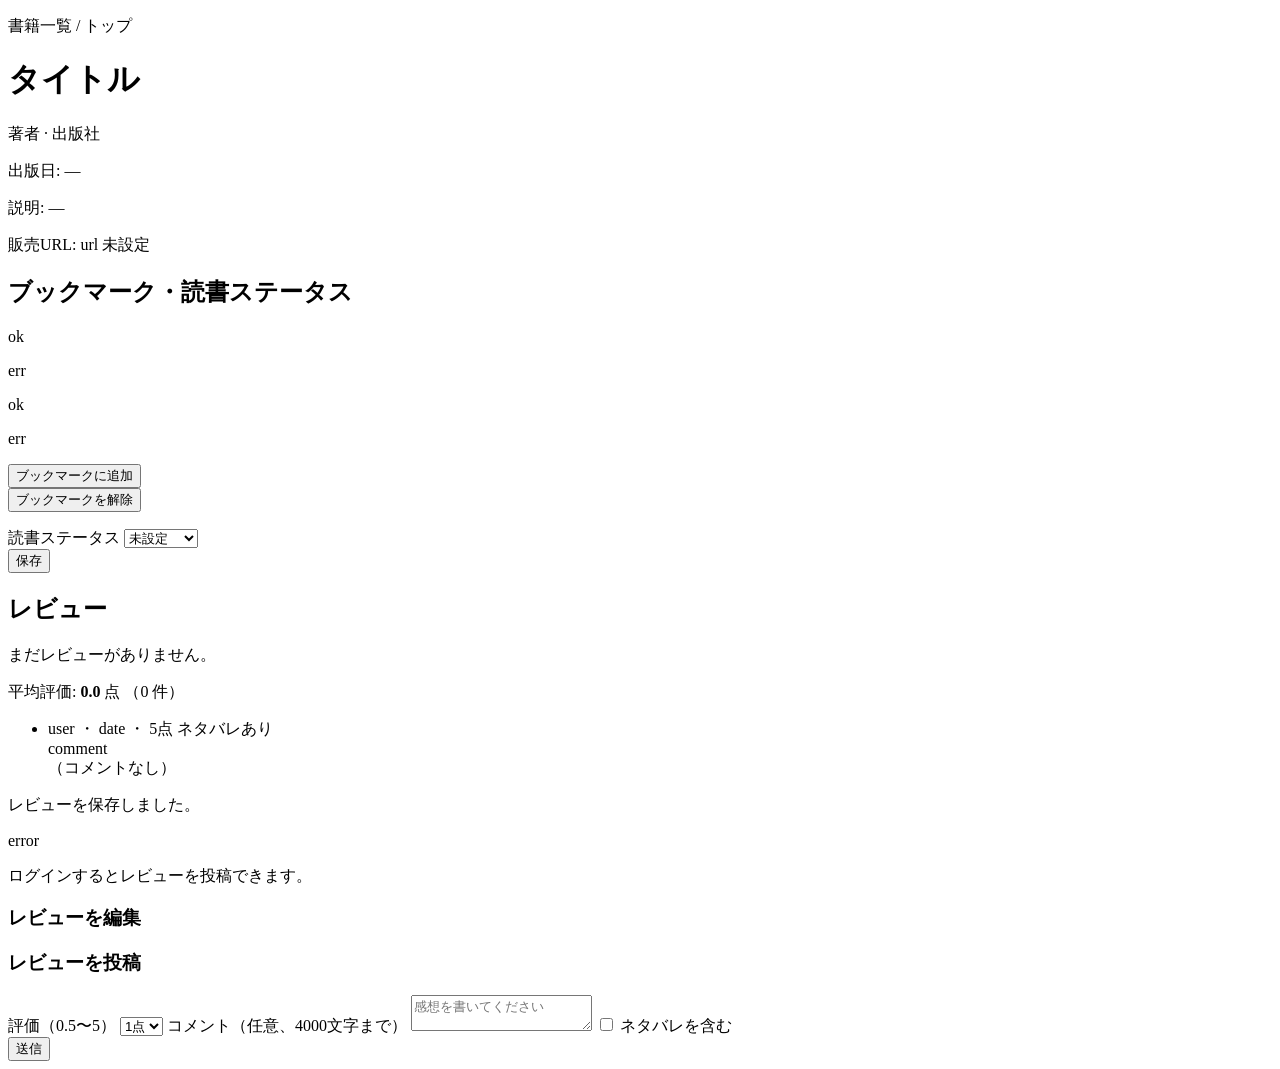
==== src/main/resources/templates/book-detail.html @ 1701ee03 "Initial commit for Render deploy" ====
<!DOCTYPE html>
<html lang="ja" xmlns:th="http://www.thymeleaf.org" xmlns:sec="http://www.thymeleaf.org/extras/spring-security">
<head th:replace="~{fragments :: head('書籍詳細')}"></head>
<body>
<div th:replace="~{fragments :: mainNav}"></div>
<main class="sheet container">
	<p class="msg-ok" th:if="${adminMessage != null and !#strings.isEmpty(adminMessage)}" th:text="${adminMessage}"></p>
	<p class="msg-err" th:if="${adminError != null and !#strings.isEmpty(adminError)}" th:text="${adminError}"></p>
	<nav class="breadcrumbs" aria-label="パンくず">
		<a th:href="@{/books}">書籍一覧</a>
		<span aria-hidden="true">/</span>
		<a th:href="@{/}">トップ</a>
	</nav>
	<h1 class="page-title" th:text="${book.title}">タイトル</h1>
	<p class="lead">
		<span th:text="${book.author}">著者</span>
		<span> · </span>
		<span th:text="${book.publisher != null and !#strings.isEmpty(book.publisher)} ? ${book.publisher} : '出版社未設定'">出版社</span>
	</p>

	<div class="card">
		<div class="stack">
			<p><span class="field-label" style="display: inline; margin: 0;">出版日:</span> <span th:text="${book.publishedDate != null ? #temporals.format(book.publishedDate, 'yyyy-MM-dd') : '未設定'}">—</span></p>
			<p><span class="field-label" style="display: inline; margin: 0;">説明:</span> <span th:text="${book.description != null and !#strings.isEmpty(book.description) ? book.description : 'なし'}">—</span></p>
			<p style="margin: 0;">
				<span class="field-label" style="display: inline; margin: 0;">販売URL:</span>
				<a th:if="${book.salesUrl != null and !#strings.isEmpty(book.salesUrl)}" th:href="${book.salesUrl}" target="_blank" rel="noopener noreferrer" th:text="${book.salesUrl}">url</a>
				<span class="muted" th:if="${book.salesUrl == null or #strings.isEmpty(book.salesUrl)}">未設定</span>
			</p>
		</div>
	</div>

	<section class="card" sec:authorize="isAuthenticated()">
		<h2 class="section-title">ブックマーク・読書ステータス</h2>
		<p class="msg-ok" th:if="${bookmarkMessage != null}" th:text="${bookmarkMessage}">ok</p>
		<p class="msg-err" th:if="${bookmarkError != null}" th:text="${bookmarkError}">err</p>
		<p class="msg-ok" th:if="${readingStatusMessage != null}" th:text="${readingStatusMessage}">ok</p>
		<p class="msg-err" th:if="${readingStatusError != null}" th:text="${readingStatusError}">err</p>
		<div class="inline-actions">
			<form th:if="${!bookmarked}" th:action="@{/books/{id}/bookmarks(id=${book.bookId})}" method="post">
				<button type="submit" class="btn btn--secondary">ブックマークに追加</button>
			</form>
			<form th:if="${bookmarked}" th:action="@{/books/{id}/bookmarks(id=${book.bookId})}" method="post">
				<input type="hidden" name="remove" value="true" />
				<button type="submit" class="btn btn--secondary">ブックマークを解除</button>
			</form>
		</div>
		<form class="form-stack" style="margin-top: 1rem;" th:action="@{/books/{id}/reading-status(id=${book.bookId})}" method="post">
			<label for="statusCode">読書ステータス</label>
			<select id="statusCode" name="statusCode">
				<option value="0" th:selected="${readingStatusCode == 0}">未設定</option>
				<option value="1" th:selected="${readingStatusCode == 1}">読みたい</option>
				<option value="2" th:selected="${readingStatusCode == 2}">読書中</option>
				<option value="3" th:selected="${readingStatusCode == 3}">読了</option>
			</select>
			<div class="form-actions">
				<button type="submit" class="btn btn--primary">保存</button>
			</div>
		</form>
	</section>

	<section class="card" th:if="${reviewSummary != null}">
		<h2 class="section-title">レビュー</h2>
		<p class="muted" th:if="${reviewSummary.totalCount == 0}">まだレビューがありません。</p>
		<p th:if="${reviewSummary.totalCount > 0}">
			<span class="field-label" style="display: inline; margin: 0;">平均評価:</span>
			<strong th:text="${#numbers.formatDecimal(reviewSummary.averageRating, 1, 1)}">0.0</strong> 点
			（<span th:text="${reviewSummary.totalCount}">0</span> 件）
		</p>

		<ul class="review-list" th:if="${reviewSummary.totalCount > 0}">
			<li class="review-item" th:each="row : ${reviewSummary.rows}">
				<div class="review-meta">
					<span th:text="${row.userName}">user</span>
					・ <span th:text="${#temporals.format(row.review.createdAt, 'yyyy-MM-dd HH:mm')}">date</span>
					・ <span th:text="${row.review.rating} + ' 点'">5点</span>
					<span th:if="${row.review.spoiler != null and row.review.spoiler == 1}" class="spoiler">ネタバレあり</span>
				</div>
				<div th:if="${row.review.comment != null and !#strings.isEmpty(row.review.comment)}" th:text="${row.review.comment}">comment</div>
				<div class="muted" th:if="${row.review.comment == null or #strings.isEmpty(row.review.comment)}">（コメントなし）</div>
			</li>
		</ul>

		<p class="msg-ok" th:if="${reviewSaved}">レビューを保存しました。</p>
		<p class="msg-err" th:if="${reviewError != null}" th:text="${reviewError}">error</p>

		<div sec:authorize="!isAuthenticated()">
			<p class="muted"><a th:href="@{/login}">ログイン</a>するとレビューを投稿できます。</p>
		</div>

		<div sec:authorize="isAuthenticated()">
			<h3 class="subsection-title" th:if="${reviewSummary.currentUserHasReview}">レビューを編集</h3>
			<h3 class="subsection-title" th:unless="${reviewSummary.currentUserHasReview}">レビューを投稿</h3>
			<form class="form-stack" th:action="@{/books/{id}/reviews(id=${book.bookId})}" method="post">
				<label for="rating">評価（0.5〜5）</label>
				<select id="rating" name="rating" required>
					<option th:each="step : ${#numbers.sequence(1, 10)}" th:value="${step * 0.5}" th:text="${#numbers.formatDecimal(step * 0.5, 1, 1)} + ' 点'">1点</option>
				</select>
				<label for="comment">コメント（任意、4000文字まで）</label>
				<textarea id="comment" name="comment" maxlength="4000" placeholder="感想を書いてください"></textarea>
				<label style="margin-top: 0.75rem; font-weight: 500;">
					<input type="checkbox" name="spoiler" value="true" />
					ネタバレを含む
				</label>
				<div class="form-actions">
					<button type="submit" class="btn btn--primary">送信</button>
				</div>
			</form>
		</div>
	</section>
</main>
</body>
</html>
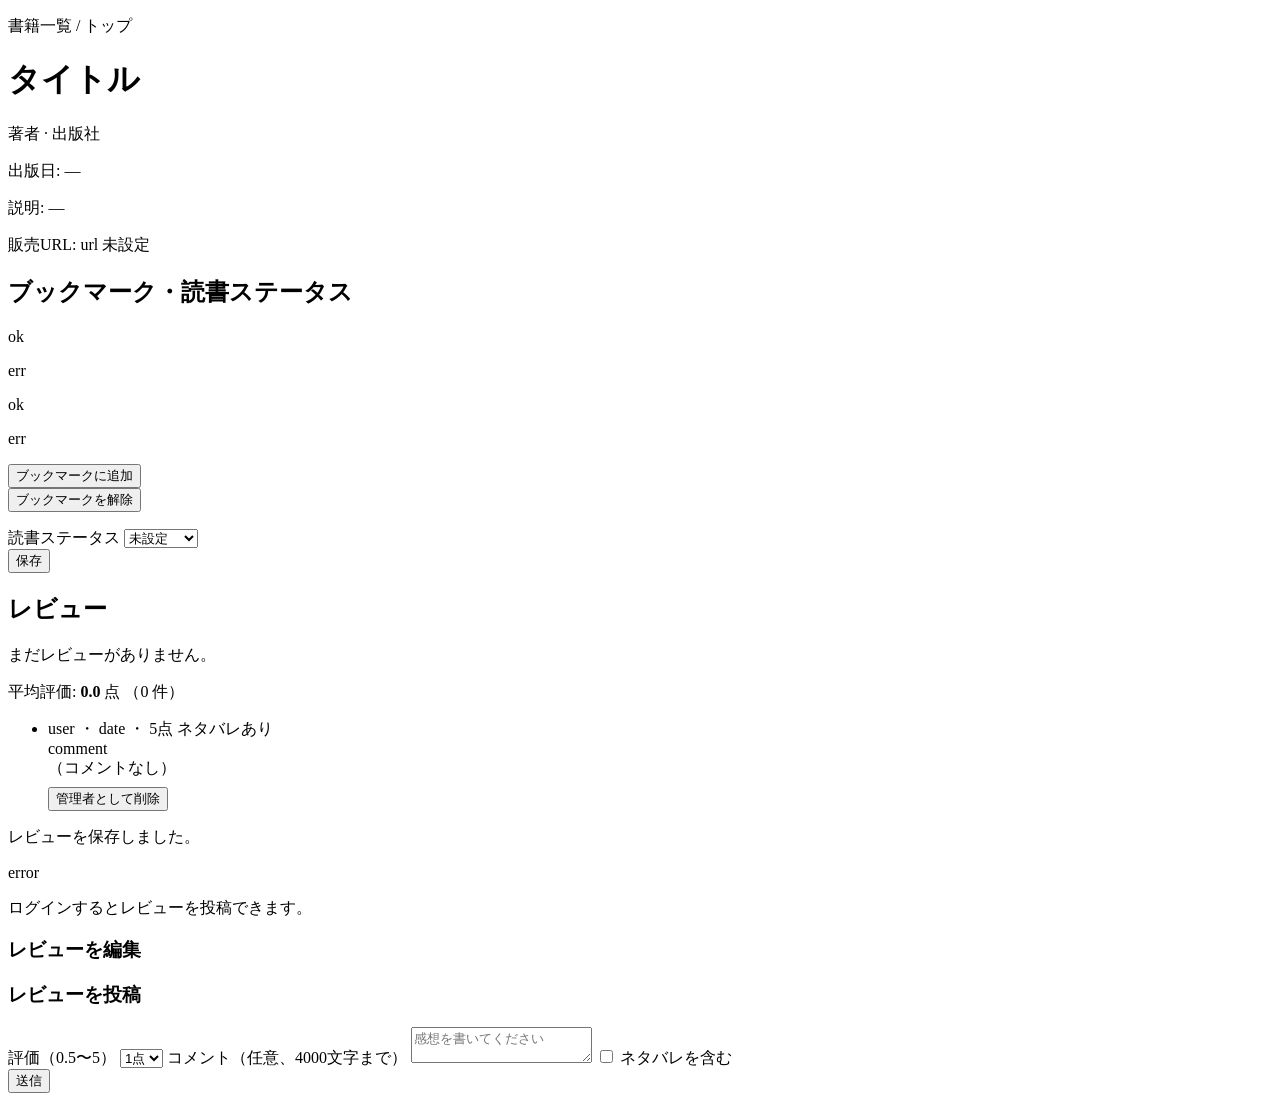
==== commit bc65ad21: "Add my reviews on profile and admin delete on book detail" ====
--- a/src/main/resources/templates/book-detail.html
+++ b/src/main/resources/templates/book-detail.html
@@ -78,6 +78,14 @@
 				</div>
 				<div th:if="${row.review.comment != null and !#strings.isEmpty(row.review.comment)}" th:text="${row.review.comment}">comment</div>
 				<div class="muted" th:if="${row.review.comment == null or #strings.isEmpty(row.review.comment)}">（コメントなし）</div>
+				<div sec:authorize="hasRole('ADMIN')" class="inline-actions" style="margin-top: 0.5rem;">
+					<form
+							th:action="@{/admin/books/{bookId}/reviews/{reviewId}/delete(bookId=${book.bookId}, reviewId=${row.review.reviewId})}"
+							method="post"
+							onsubmit="return confirm('このレビューを削除しますか？');">
+						<button type="submit" class="btn btn--danger btn--sm">管理者として削除</button>
+					</form>
+				</div>
 			</li>
 		</ul>
 
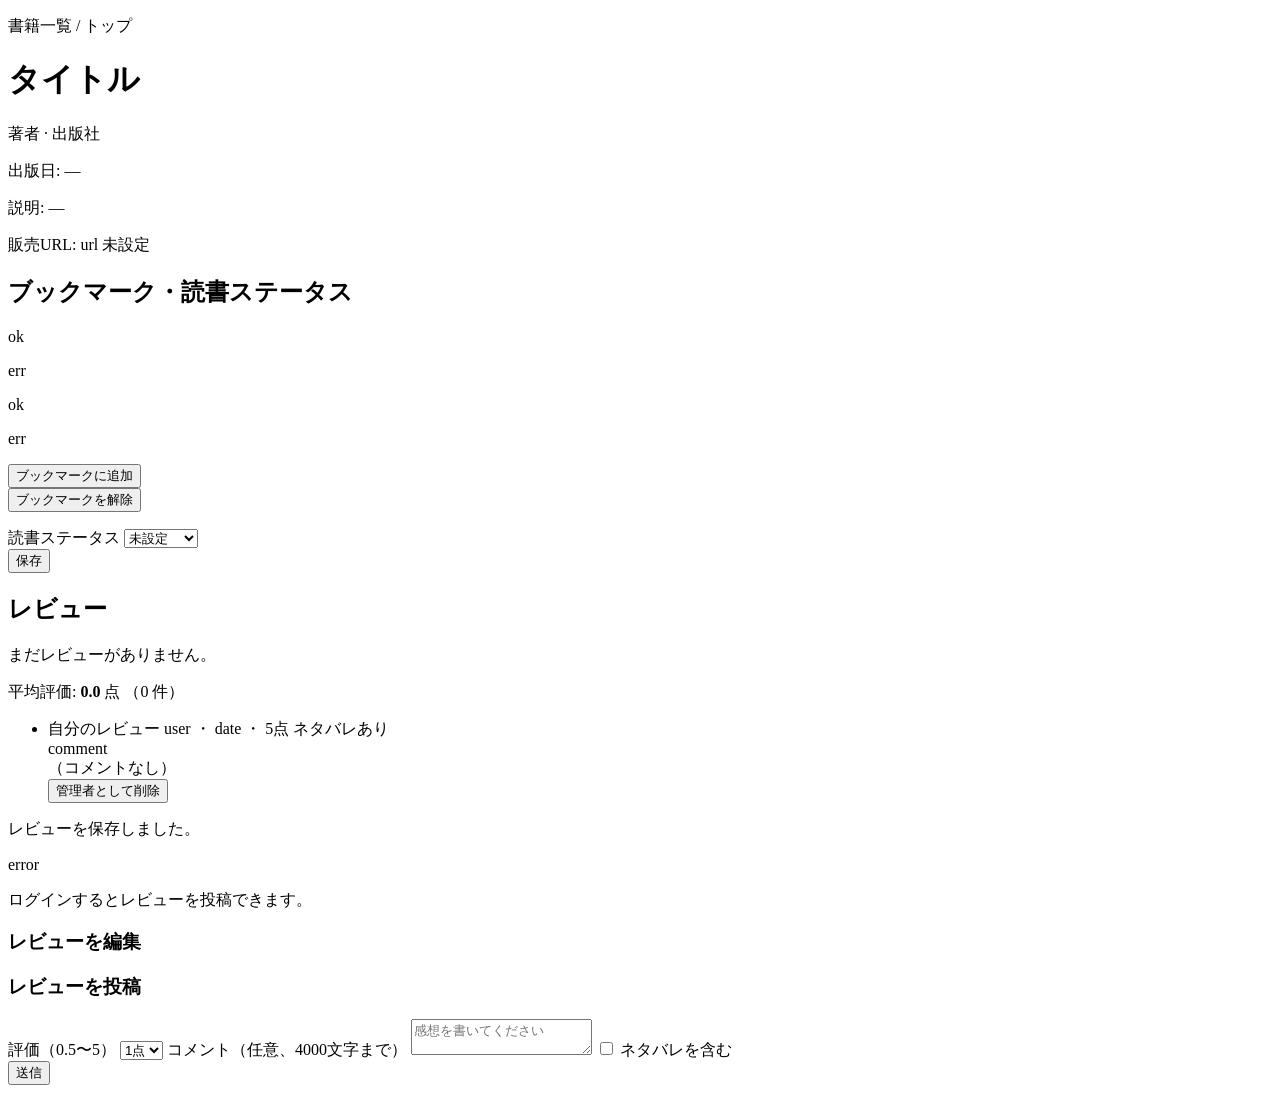
==== commit 659cce09: "Improve my reviews on profile and make others read-only on book detail Co-authored-by: Cursor <curso" ====
--- a/src/main/resources/templates/book-detail.html
+++ b/src/main/resources/templates/book-detail.html
@@ -69,8 +69,12 @@
 		</p>
 
 		<ul class="review-list" th:if="${reviewSummary.totalCount > 0}">
-			<li class="review-item" th:each="row : ${reviewSummary.rows}">
+			<li class="review-item"
+					th:each="row : ${reviewSummary.rows}"
+					th:classappend="${currentUserId != null and row.review.userId == currentUserId} ? ' review-item--mine' : ' review-item--readonly'">
 				<div class="review-meta">
+					<span class="review-badge review-badge--mine"
+							th:if="${currentUserId != null and row.review.userId == currentUserId}">自分のレビュー</span>
 					<span th:text="${row.userName}">user</span>
 					・ <span th:text="${#temporals.format(row.review.createdAt, 'yyyy-MM-dd HH:mm')}">date</span>
 					・ <span th:text="${row.review.rating} + ' 点'">5点</span>
@@ -78,7 +82,9 @@
 				</div>
 				<div th:if="${row.review.comment != null and !#strings.isEmpty(row.review.comment)}" th:text="${row.review.comment}">comment</div>
 				<div class="muted" th:if="${row.review.comment == null or #strings.isEmpty(row.review.comment)}">（コメントなし）</div>
-				<div sec:authorize="hasRole('ADMIN')" class="inline-actions" style="margin-top: 0.5rem;">
+				<div sec:authorize="hasRole('ADMIN')"
+						th:if="${currentUserId == null or row.review.userId != currentUserId}"
+						class="inline-actions review-item__admin-actions">
 					<form
 							th:action="@{/admin/books/{bookId}/reviews/{reviewId}/delete(bookId=${book.bookId}, reviewId=${row.review.reviewId})}"
 							method="post"
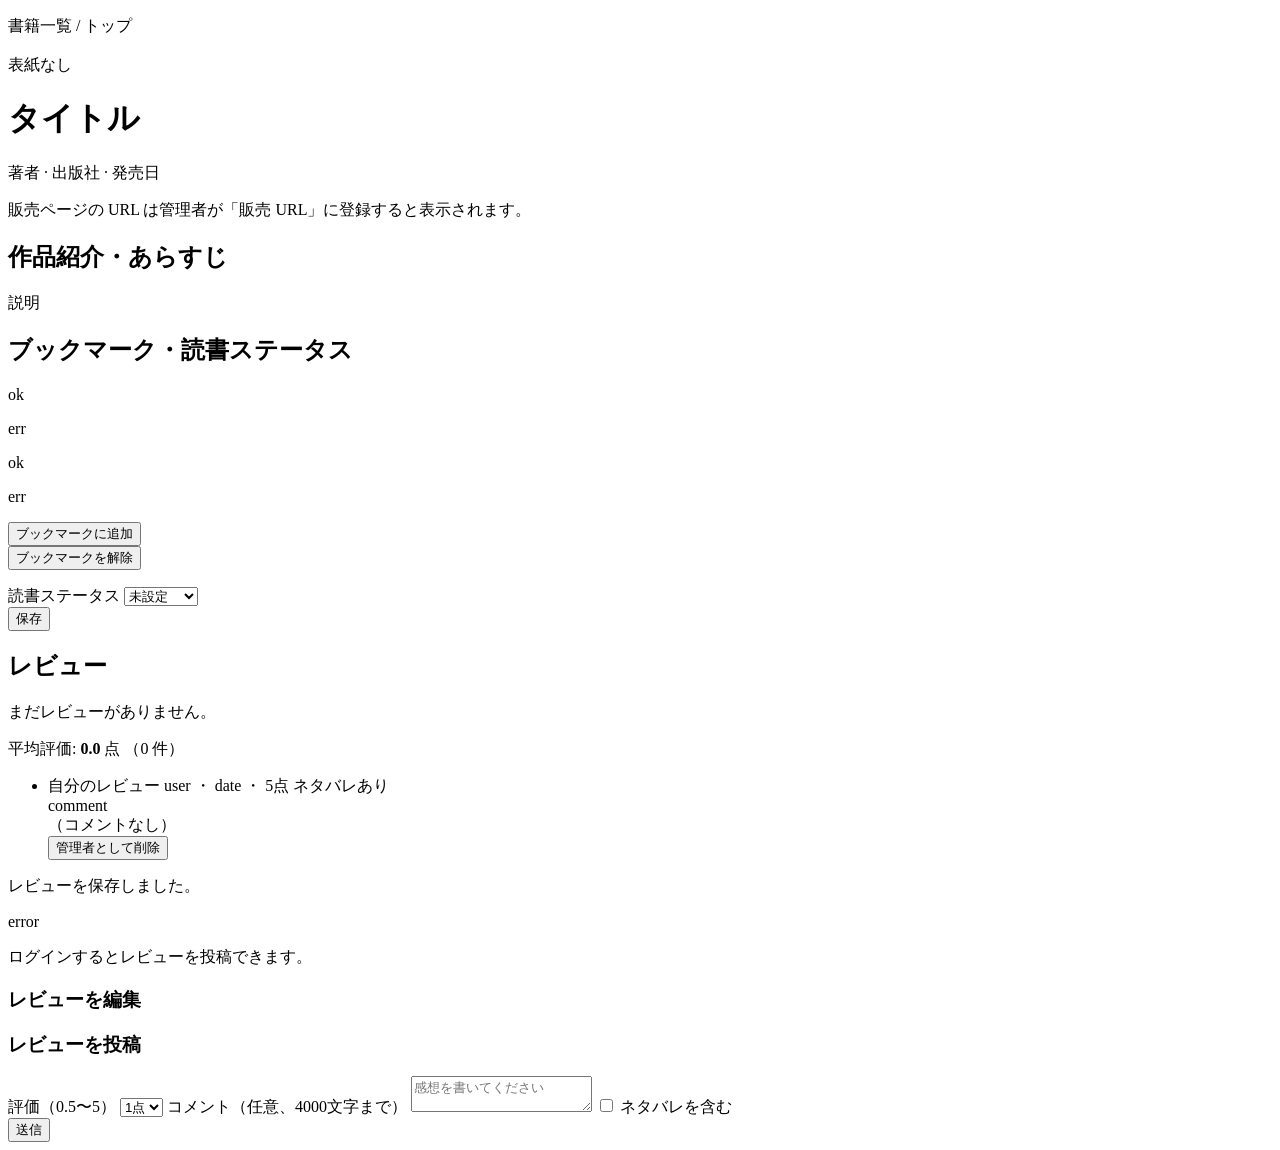
==== commit 356769b0: "Show book cover and Amazon sales button on detail and list pages Co-authored-by: Cursor <cursoragent" ====
--- a/src/main/resources/templates/book-detail.html
+++ b/src/main/resources/templates/book-detail.html
@@ -11,22 +11,37 @@
 		<span aria-hidden="true">/</span>
 		<a th:href="@{/}">トップ</a>
 	</nav>
-	<h1 class="page-title" th:text="${book.title}">タイトル</h1>
-	<p class="lead">
-		<span th:text="${book.author}">著者</span>
-		<span> · </span>
-		<span th:text="${book.publisher != null and !#strings.isEmpty(book.publisher)} ? ${book.publisher} : '出版社未設定'">出版社</span>
-	</p>
 
-	<div class="card">
-		<div class="stack">
-			<p><span class="field-label" style="display: inline; margin: 0;">出版日:</span> <span th:text="${book.publishedDate != null ? #temporals.format(book.publishedDate, 'yyyy-MM-dd') : '未設定'}">—</span></p>
-			<p><span class="field-label" style="display: inline; margin: 0;">説明:</span> <span th:text="${book.description != null and !#strings.isEmpty(book.description) ? book.description : 'なし'}">—</span></p>
-			<p style="margin: 0;">
-				<span class="field-label" style="display: inline; margin: 0;">販売URL:</span>
-				<a th:if="${book.salesUrl != null and !#strings.isEmpty(book.salesUrl)}" th:href="${book.salesUrl}" target="_blank" rel="noopener noreferrer" th:text="${book.salesUrl}">url</a>
-				<span class="muted" th:if="${book.salesUrl == null or #strings.isEmpty(book.salesUrl)}">未設定</span>
+	<div class="card book-hero">
+		<div class="book-hero__cover">
+			<img th:replace="~{fragments :: bookCoverImg(${book})}" />
+			<div class="book-cover book-cover--empty"
+					th:if="${book.imagePath == null or #strings.isEmpty(book.imagePath)}"
+					aria-hidden="true">表紙なし</div>
+		</div>
+		<div class="book-hero__body">
+			<h1 class="book-hero__title" th:text="${book.title}">タイトル</h1>
+			<p class="book-hero__meta">
+				<span th:text="${book.author}">著者</span>
+				<span th:if="${book.publisher != null and !#strings.isEmpty(book.publisher)}">
+					<span aria-hidden="true"> · </span>
+					<span th:text="${book.publisher}">出版社</span>
+				</span>
+				<span th:if="${book.publishedDate != null}">
+					<span aria-hidden="true"> · </span>
+					<span th:text="|${#temporals.format(book.publishedDate, 'yyyy年M月d日')}発売|">発売日</span>
+				</span>
 			</p>
+			<div class="book-hero__actions">
+				<a th:replace="~{fragments :: bookSalesButton(${book})}"></a>
+				<p class="muted book-hero__sales-hint" th:if="${book.salesUrl == null or #strings.isEmpty(book.salesUrl)}">
+					販売ページの URL は管理者が「販売 URL」に登録すると表示されます。
+				</p>
+			</div>
+			<section class="book-hero__synopsis" th:if="${book.description != null and !#strings.isEmpty(book.description)}">
+				<h2 class="subsection-title">作品紹介・あらすじ</h2>
+				<p th:text="${book.description}">説明</p>
+			</section>
 		</div>
 	</div>
 
